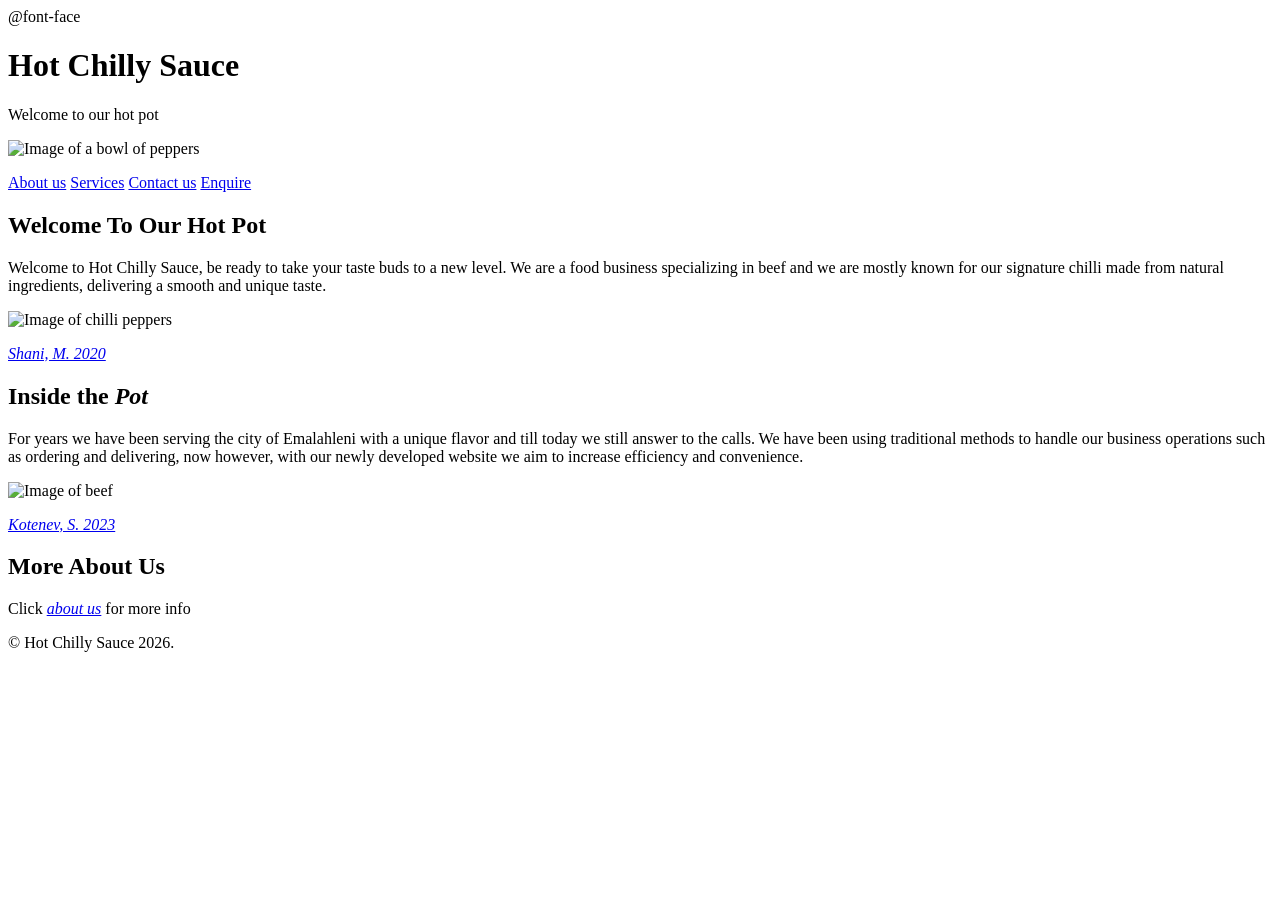
==== ST10503094_Part_1/Website/Index.html @ 68c4791d "Add files from local directory Added all html files for the website" ====
<!-- 17 August 2026 -->
<!DOCTYPE html>
<html lang="en">
  <head>
    <meta charset="utf-8">
    <link rel="stylesheet" href="./CSS/StyleSheet.css">
    <!-- Making website compatible with mobile devices -->
    <title>Hot Chilly Sauce</title>
  </head>

  @font-face

  <body>
    <!-- Web header -->
    <header id="Header">
      <h1>Hot Chilly Sauce</h1>
      <p>Welcome to our hot pot</p>
      <img src="./images/Image1.jpg"  alt="Image of a bowl of peppers" width=30%; height=40%;>
      <p><a href=""><em></em></a></p>
    </header>

    <!-- Web navigation -->
    <nav id="Navigation">
      <a href="About.html">About us</a>
      <a href="Services.html">Services</a>
      <a href="Contact.html">Contact us</a>
      <a href="Enquiry.html">Enquire</a>
    </nav>

    <!-- Main content -->
    <main>

      <section id="Section">
      <div class="Content">
        <h2>Welcome To Our Hot Pot</h2>
        <p>
          Welcome to Hot Chilly Sauce, be ready to take your taste buds to a new 
          level. We are a food business specializing in beef and we are mostly 
          known for our signature chilli made from natural ingredients, delivering
          a smooth and unique taste.
        </p>
      </div>
      </section>

      <!-- About website -->
      <section id="Section">
      <img src="./images/Image2.jpg" alt="Image of chilli peppers" width=30%; height=20%>
      <p><a href="https://unsplash.com/photos/red-soup-in-black-ceramic-bowl-JBZvOK10JtE"><em>Shani, M. 2020</em></a></p>
      <div class="Content">
        <h2>Inside the <em>Pot</em></h2>
        <p>For years we have been serving the city of Emalahleni with a unique flavor
          and till today we still answer to the calls. We have been using traditional methods
          to handle our business operations such as ordering and delivering, now however, with
          our newly developed website we aim to increase efficiency and convenience.
        </p>
      </div>
      </section>

        <!-- More Information -->
      <section id="Section">
        <img src="./images/Image3.jpg" alt="Image of beef" width=30%; height=20%>
        <p><a href="https://unsplash.com/photos/a-group-of-raw-meats-on-a-table--47X0XodINg"><em>Kotenev, S. 2023</em></a></p>
        <div class="Content">
        <h2>More About Us</h2>
        <p>Click <a href="About.html"><em>about us</em></a> for more info</p>
        </div>
      </section>
    </main>
    
    <!-- Page footer -->
      <div class="Footer">
      <footer>&copy; Hot Chilly Sauce 2026.</footer>
      </div>
  </body>
</html>
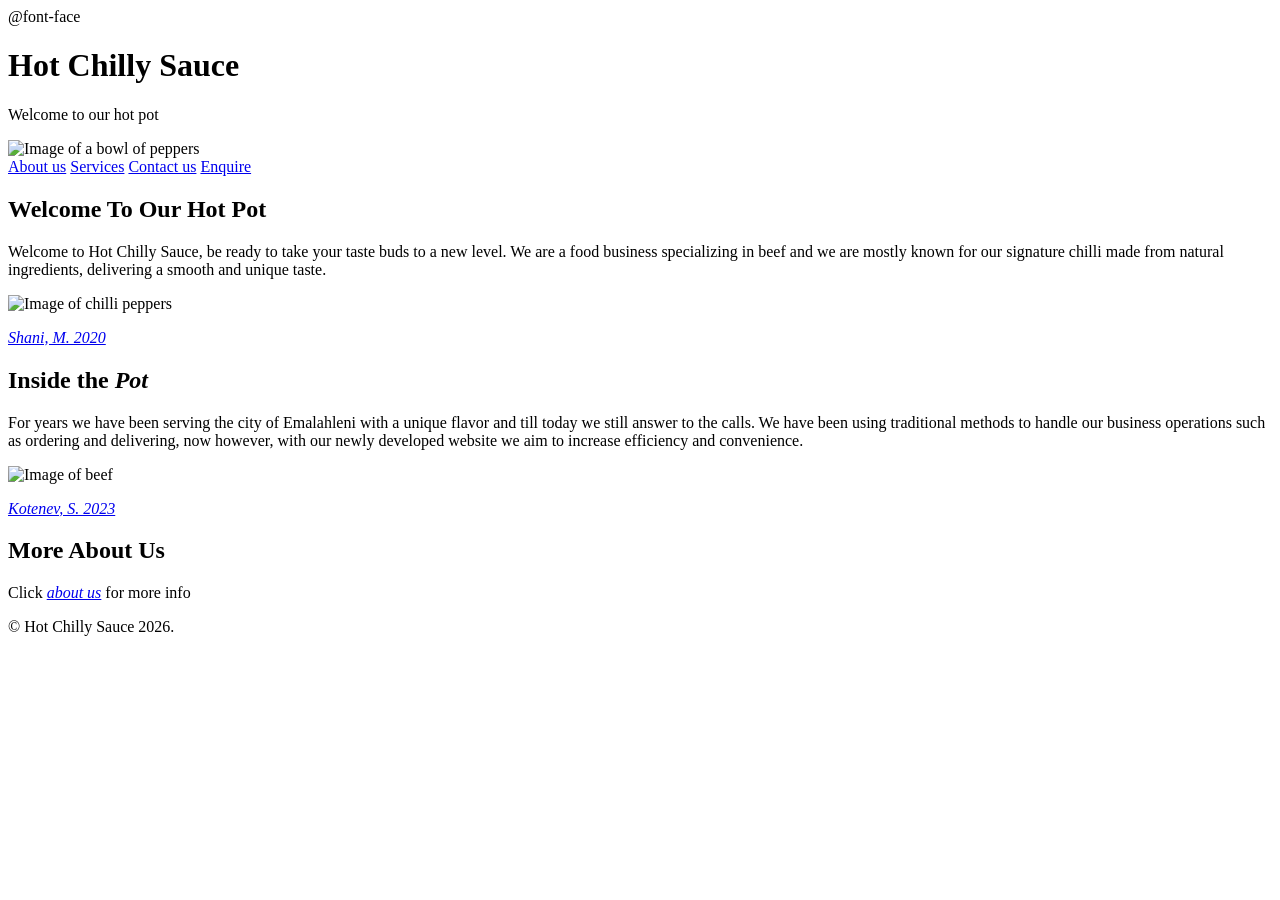
==== commit 2a8f0ca9: "Update Index.html" ====
--- a/ST10503094_Part_1/Website/Index.html
+++ b/ST10503094_Part_1/Website/Index.html
@@ -16,7 +16,6 @@
       <h1>Hot Chilly Sauce</h1>
       <p>Welcome to our hot pot</p>
       <img src="./images/Image1.jpg"  alt="Image of a bowl of peppers" width=30%; height=40%;>
-      <p><a href=""><em></em></a></p>
     </header>
 
     <!-- Web navigation -->
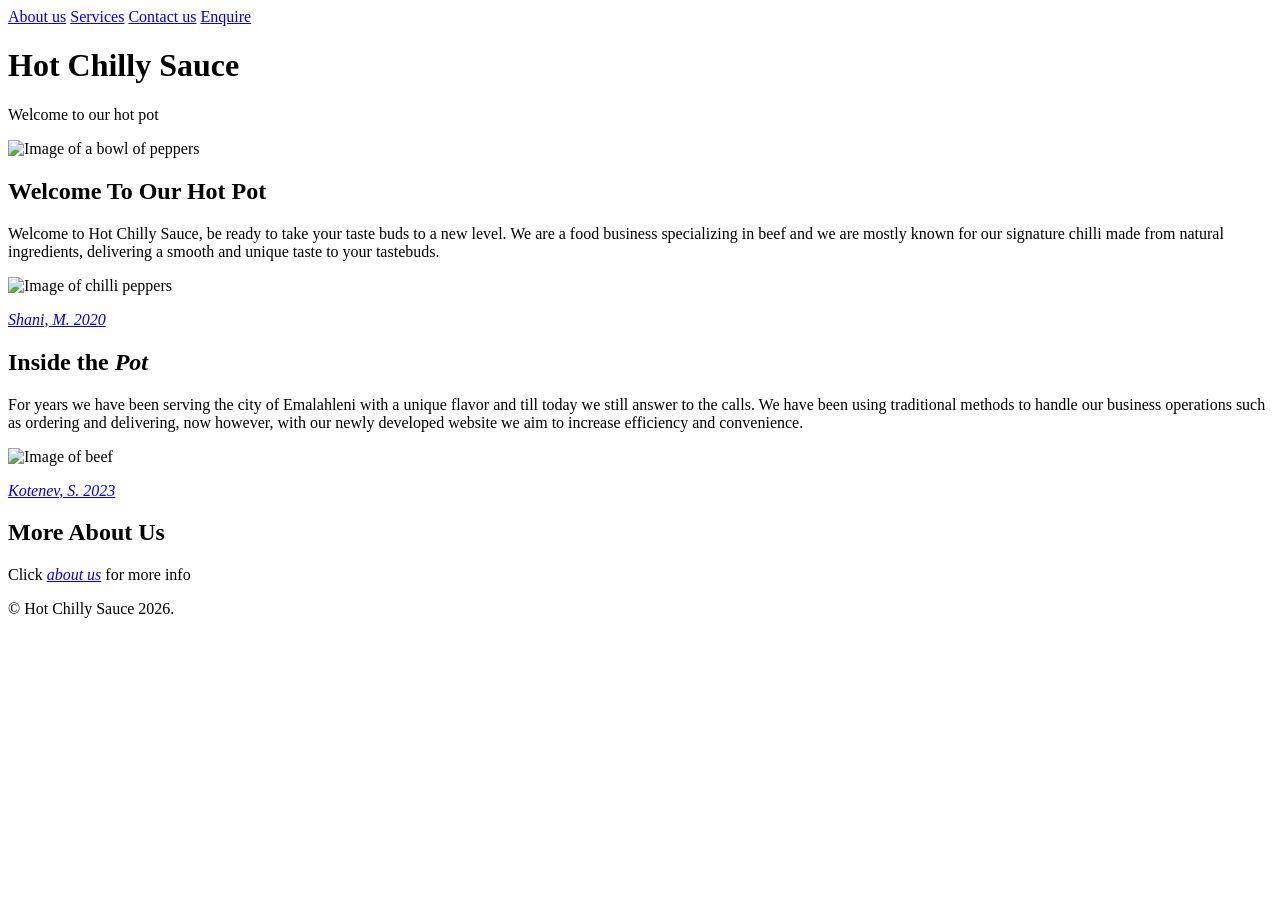
==== commit a663d71b: "Update Index.html Add viewport to make website compatible on other devices.  Change size of images f" ====
--- a/ST10503094_Part_1/Website/Index.html
+++ b/ST10503094_Part_1/Website/Index.html
@@ -1,30 +1,31 @@
-<!-- 17 August 2026 -->
+ <!-- 17 August 2026 -->
 <!DOCTYPE html>
 <html lang="en">
   <head>
     <meta charset="utf-8">
     <link rel="stylesheet" href="./CSS/StyleSheet.css">
-    <!-- Making website compatible with mobile devices -->
+    <meta name="viewport" content="width=device-widths, initial-scale=1.0">
     <title>Hot Chilly Sauce</title>
   </head>
 
-  @font-face
-
-  <body>
-    <!-- Web header -->
-    <header id="Header">
-      <h1>Hot Chilly Sauce</h1>
-      <p>Welcome to our hot pot</p>
-      <img src="./images/Image1.jpg"  alt="Image of a bowl of peppers" width=30%; height=40%;>
-    </header>
-
     <!-- Web navigation -->
+   <div class="Content">
     <nav id="Navigation">
       <a href="About.html">About us</a>
       <a href="Services.html">Services</a>
       <a href="Contact.html">Contact us</a>
       <a href="Enquiry.html">Enquire</a>
     </nav>
+   </div>
+   
+   
+  <body>
+    <!-- Web header -->
+    <header id="Header">
+      <h1>Hot Chilly Sauce</h1>
+      <p>Welcome to our hot pot</p>
+      <img src="./images/Image1.jpg"  alt="Image of a bowl   of peppers" width=300px; height=120px;>
+    </header>
 
     <!-- Main content -->
     <main>
@@ -36,14 +37,14 @@
           Welcome to Hot Chilly Sauce, be ready to take your taste buds to a new 
           level. We are a food business specializing in beef and we are mostly 
           known for our signature chilli made from natural ingredients, delivering
-          a smooth and unique taste.
+          a smooth and unique taste to your tastebuds.
         </p>
       </div>
       </section>
 
       <!-- About website -->
       <section id="Section">
-      <img src="./images/Image2.jpg" alt="Image of chilli peppers" width=30%; height=20%>
+      <img src="./images/Image2.jpg" alt="Image of chilli peppers" width=300px; height=120px>
       <p><a href="https://unsplash.com/photos/red-soup-in-black-ceramic-bowl-JBZvOK10JtE"><em>Shani, M. 2020</em></a></p>
       <div class="Content">
         <h2>Inside the <em>Pot</em></h2>
@@ -52,12 +53,12 @@
           to handle our business operations such as ordering and delivering, now however, with
           our newly developed website we aim to increase efficiency and convenience.
         </p>
-      </div>
+      </div> 
       </section>
 
         <!-- More Information -->
       <section id="Section">
-        <img src="./images/Image3.jpg" alt="Image of beef" width=30%; height=20%>
+        <img src="./images/Image3.jpg" alt="Image of beef" width=300px; height=120px>
         <p><a href="https://unsplash.com/photos/a-group-of-raw-meats-on-a-table--47X0XodINg"><em>Kotenev, S. 2023</em></a></p>
         <div class="Content">
         <h2>More About Us</h2>
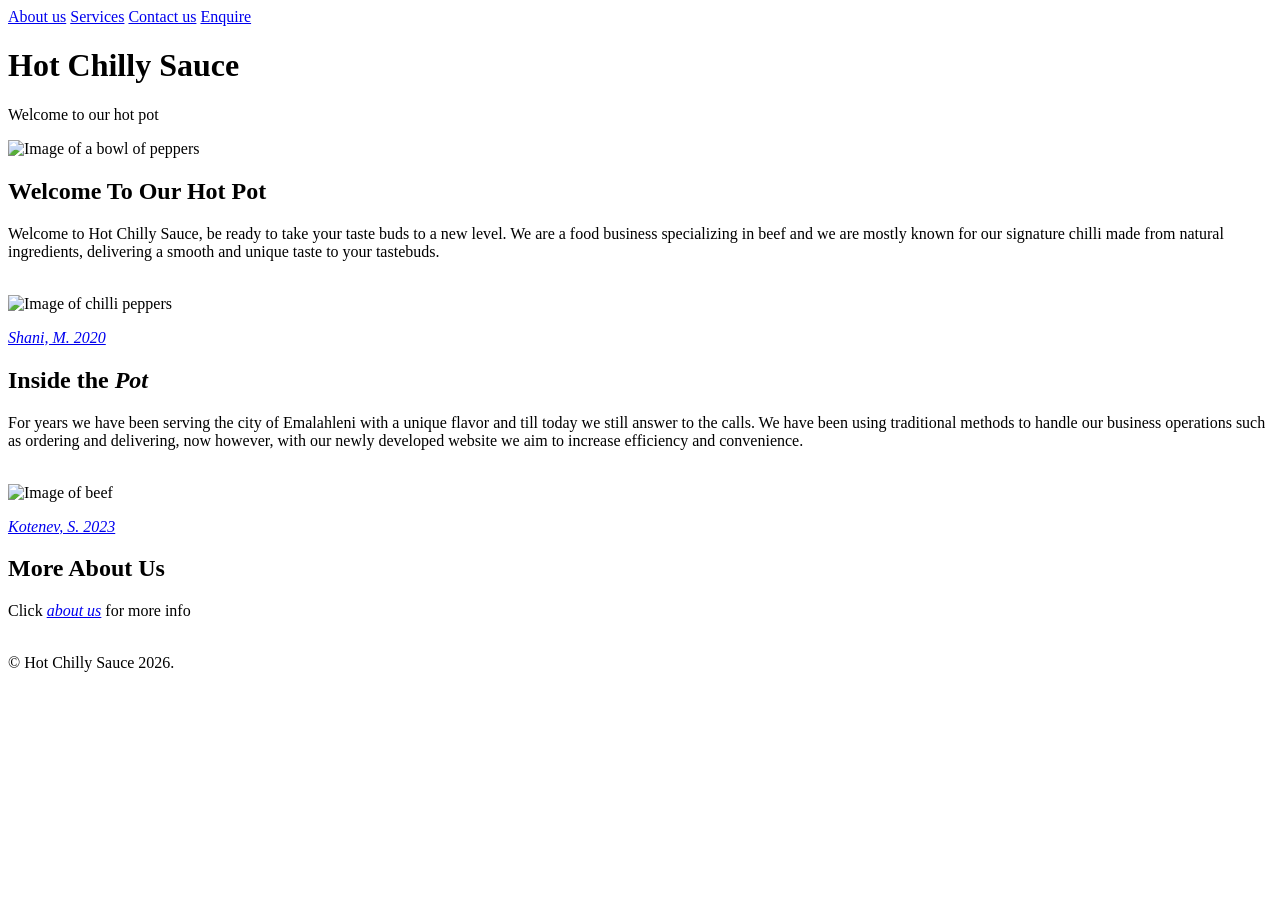
==== commit 686ee44a: "Update Index.html Add line break" ====
--- a/ST10503094_Part_1/Website/Index.html
+++ b/ST10503094_Part_1/Website/Index.html
@@ -41,6 +41,7 @@
         </p>
       </div>
       </section>
+      <br>
 
       <!-- About website -->
       <section id="Section">
@@ -55,6 +56,7 @@
         </p>
       </div> 
       </section>
+      <br>
 
         <!-- More Information -->
       <section id="Section">
@@ -66,6 +68,7 @@
         </div>
       </section>
     </main>
+    <br>
     
     <!-- Page footer -->
       <div class="Footer">
